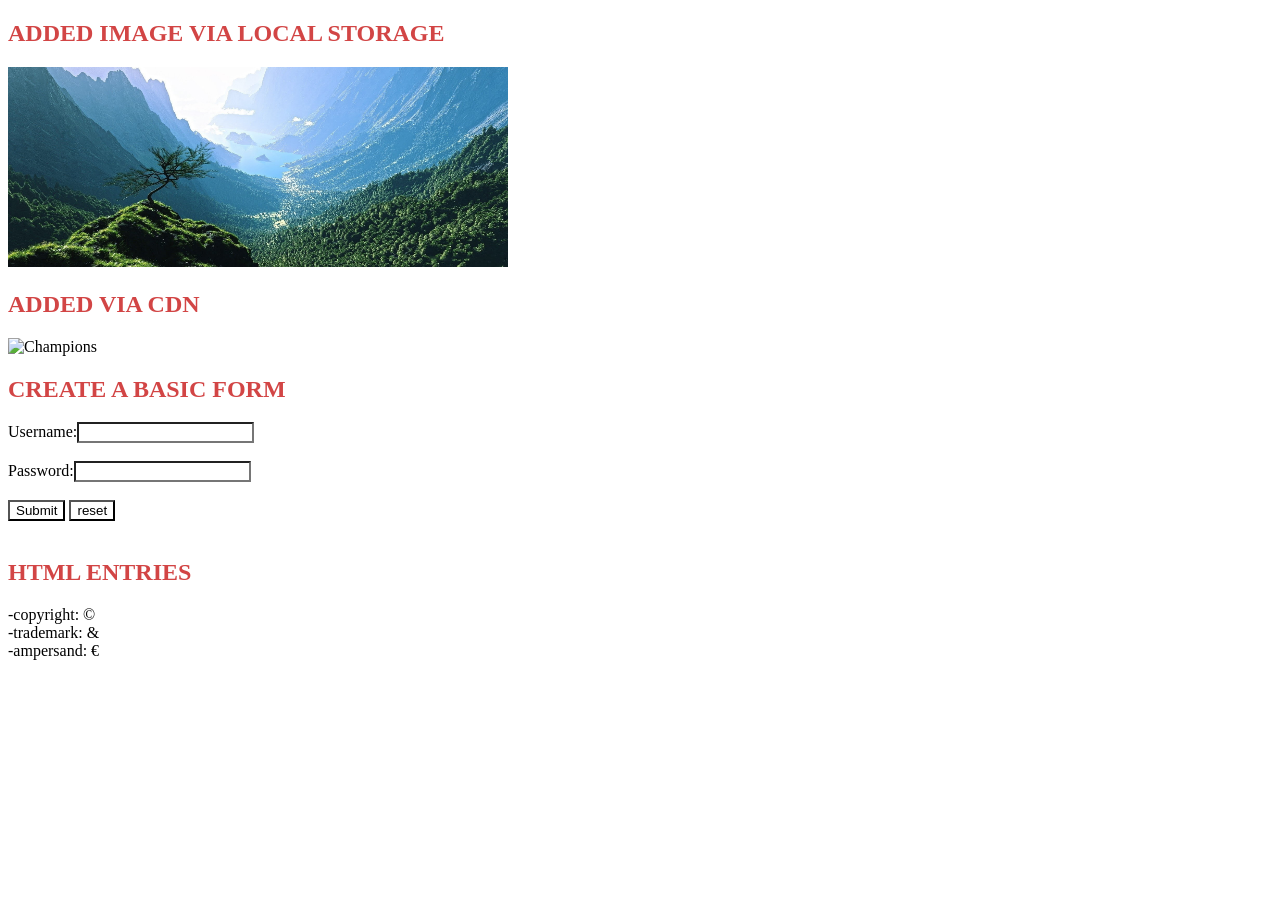
==== assignment3.html @ 6c5d4bb7 "Assignment 3" ====
<!DOCTYPE html>
<head>
    <title>Assignment 3</title>
    <link rel="stylesheet" href="./style.css">
</head>
<body>
    <h2>Added image via Local Storage</h2>
    <image src="./bgg.jpg" height="200 px" width="500 px" alt="nature image"></image>
    <br>
    <h2>Added via CDN</h2>
    <image src="https://ik.imagekit.io/gomi10/learning%20mern/images.jfif?updatedAt=1779202478852" alt="Champions"></image>
    <br>
    <h2> Create a Basic Form</h2>
    <form action="">
        <label>Username:</label><input type="text"><br><br>
        <label>Password:</label><input type="password"><br><br>
        <button type="submit">Submit</button> <button type="reset">reset</button>
    </form>
    <br>
    <h2>HTML Entries</h2>
    <section>-copyright: &copy;</section>
    <section>-trademark: &amp;</section>
    <section>-ampersand: &euro;</section>
</body>
---- style.css ----
*{
    text-align: start;
background-color:white;
}


h2{
    
    color: rgb(210, 69, 69);
text-align: start;
text-transform: uppercase;
font-style: inherit;
}
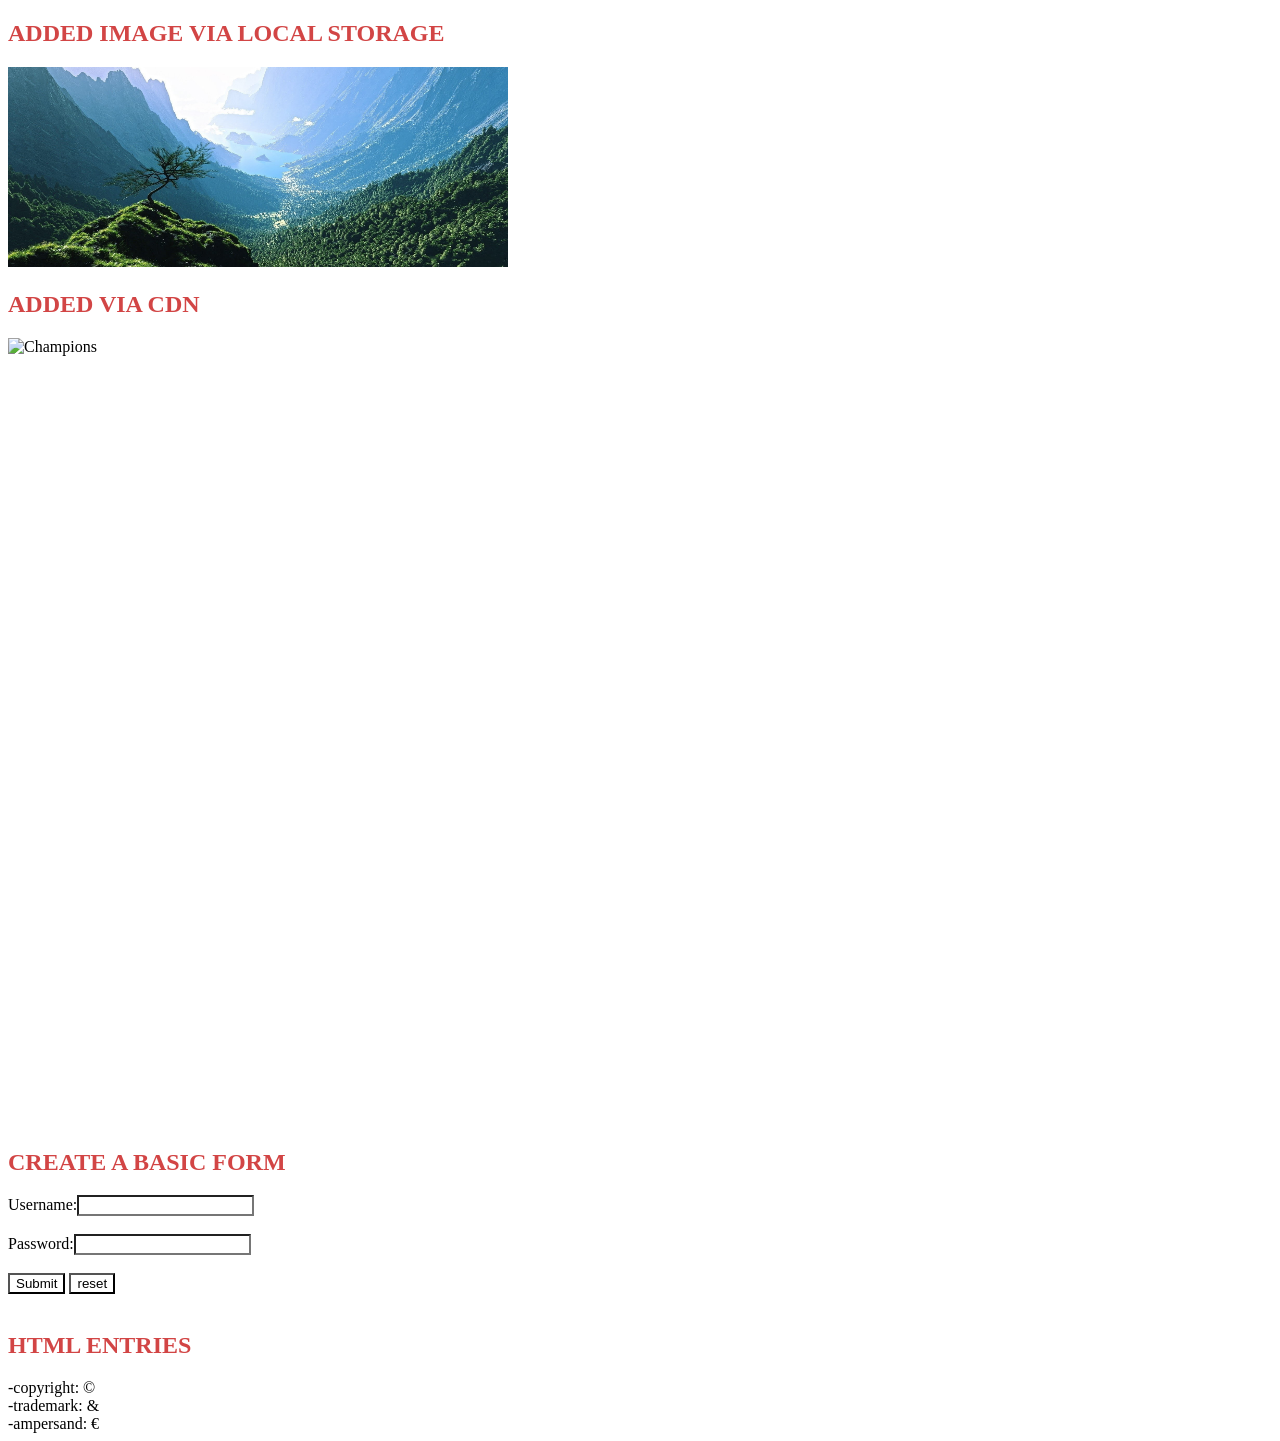
==== commit d8524da2: "Assignment 3" ====
--- a/assignment3.html
+++ b/assignment3.html
@@ -10,6 +10,10 @@
     <h2>Added via CDN</h2>
     <image src="https://ik.imagekit.io/gomi10/learning%20mern/images.jfif?updatedAt=1779202478852" alt="Champions"></image>
     <br>
+    <iframe src="https://www.google.com/maps/embed?pb=!1m18!1m12!1m3!1d248756.1313116749!2d80.04386065343976!3d13.047473316843668!2m3!1f0!2f0!3f0!3m2!1i1024!2i768!4f13.1!3m3!1m2!1s0x3a5265ea4f7d3361%3A0x6e61a70b6863d433!2sChennai%2C%20Tamil%20Nadu!5e0!3m2!1sen!2sin!4v1779628244016!5m2!1sen!2sin" width="600" height="450" style="border:0;" allowfullscreen="" loading="lazy" referrerpolicy="no-referrer-when-downgrade"></iframe>
+
+<br>
+    <iframe width="560" height="315" src="https://www.youtube.com/embed/5PASPLld0u8?si=vWe3WG4A1bGRtwT9" title="YouTube video player" frameborder="0" allow="accelerometer; autoplay; clipboard-write; encrypted-media; gyroscope; picture-in-picture; web-share" referrerpolicy="strict-origin-when-cross-origin" allowfullscreen></iframe>
     <h2> Create a Basic Form</h2>
     <form action="">
         <label>Username:</label><input type="text"><br><br>
